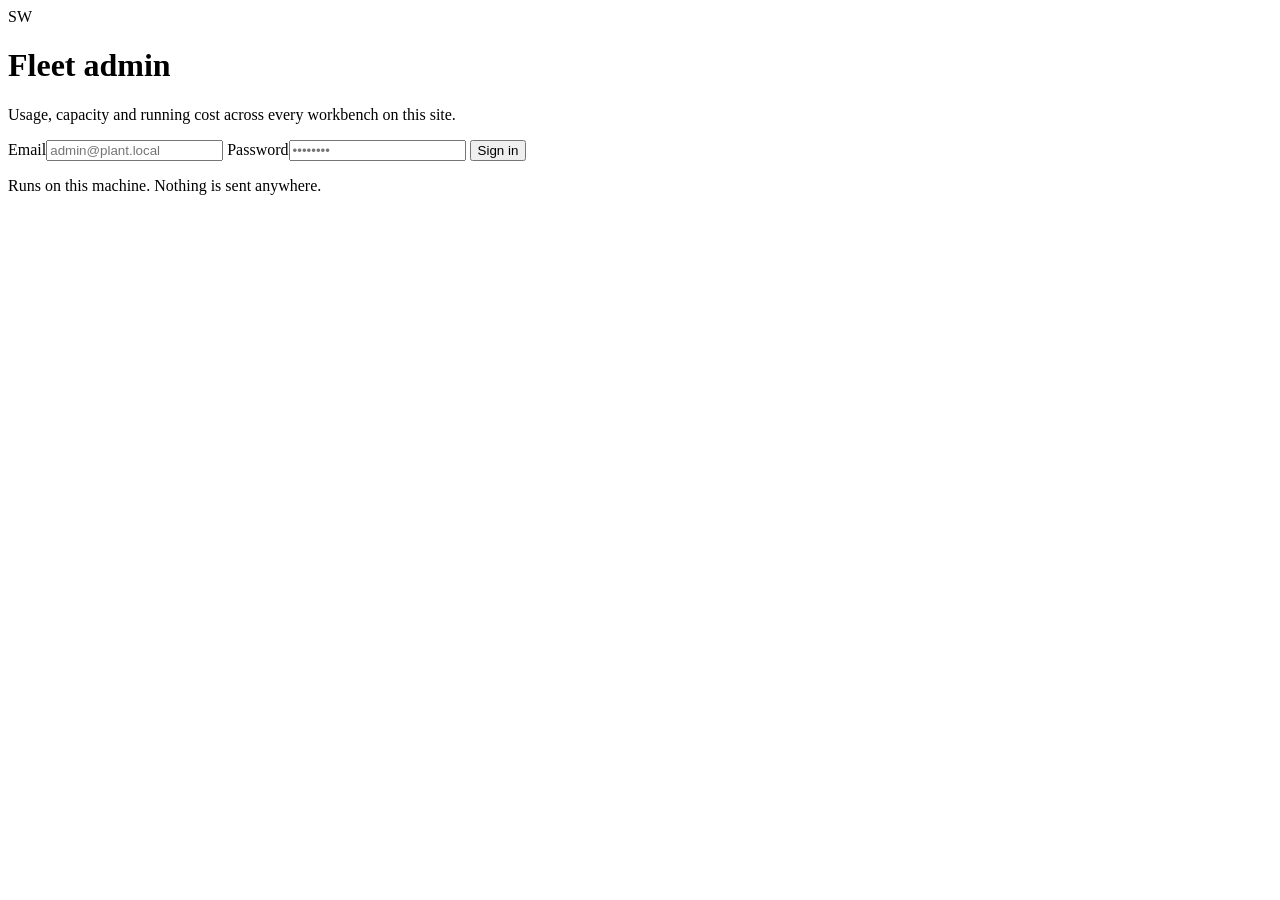
==== frontend/admin.html @ 7b802e45 "Fleet admin dashboard: sign-in, engineers, models, capacity, electricity The workbench's own panel a" ====
<!doctype html>
<meta charset="utf-8">
<meta name="viewport" content="width=device-width,initial-scale=1">
<title>Sovereign Workbench · Fleet admin</title>
<link rel="stylesheet" href="/static/admin.css">

<!-- Sign in. One account, from the environment - see api/admin.py for why it
     is deliberately this small. -->
<div id="gate">
  <form id="loginform" autocomplete="on">
    <div class="mark">SW</div>
    <h1>Fleet admin</h1>
    <p class="lede">Usage, capacity and running cost across every workbench
      on this site.</p>
    <label>Email<input id="email" type="email" required
      placeholder="admin@plant.local" autocomplete="username"></label>
    <label>Password<input id="password" type="password" required
      placeholder="••••••••" autocomplete="current-password"></label>
    <button type="submit" id="signin">Sign in</button>
    <div class="err" id="loginerr" hidden></div>
    <p class="foot">Runs on this machine. Nothing is sent anywhere.</p>
  </form>
</div>

<div id="shell" hidden>
  <aside id="nav">
    <div class="org">
      <div class="mark sm">SW</div>
      <div><b>Sovereign Workbench</b><span id="orgsub">fleet</span></div>
    </div>

    <div class="group">
      <span class="ghead">Overview</span>
      <button class="nav on" data-view="fleet">
        <svg viewBox="0 0 24 24"><rect x="3" y="3" width="7" height="9" rx="1"/>
          <rect x="14" y="3" width="7" height="5" rx="1"/>
          <rect x="14" y="12" width="7" height="9" rx="1"/>
          <rect x="3" y="16" width="7" height="5" rx="1"/></svg>
        <span>Fleet</span></button>
      <button class="nav" data-view="models">
        <svg viewBox="0 0 24 24"><path d="M12 2 3 7l9 5 9-5-9-5Z"/>
          <path d="m3 12 9 5 9-5M3 17l9 5 9-5"/></svg>
        <span>Models</span></button>
      <button class="nav" data-view="matrix">
        <svg viewBox="0 0 24 24"><rect x="3" y="4" width="18" height="16" rx="2"/>
          <path d="M3 10h18M9 4v16"/></svg>
        <span>Token matrix</span></button>
      <button class="nav" data-view="power">
        <svg viewBox="0 0 24 24"><path d="M13 2 4 14h7l-1 8 9-12h-7l1-8Z"/></svg>
        <span>Electricity</span></button>
    </div>

    <div class="group grow">
      <span class="ghead">Engineers <i id="pcount"></i></span>
      <div id="people"></div>
    </div>

    <div class="group bottom">
      <div class="who"><span id="whoami"></span>
        <button class="nav sm" id="signout">
          <svg viewBox="0 0 24 24"><path d="M9 21H5a2 2 0 0 1-2-2V5a2 2 0 0 1 2-2h4"/>
            <path d="m16 17 5-5-5-5M21 12H9"/></svg><span>Sign out</span></button>
      </div>
    </div>
  </aside>

  <main id="body">
    <header id="bar">
      <div class="crumb"><span id="crumb-a">Fleet</span></div>
      <div class="range" id="range"></div>
    </header>
    <div id="view"></div>
  </main>
</div>

<script type="module" src="/static/admin.js"></script>
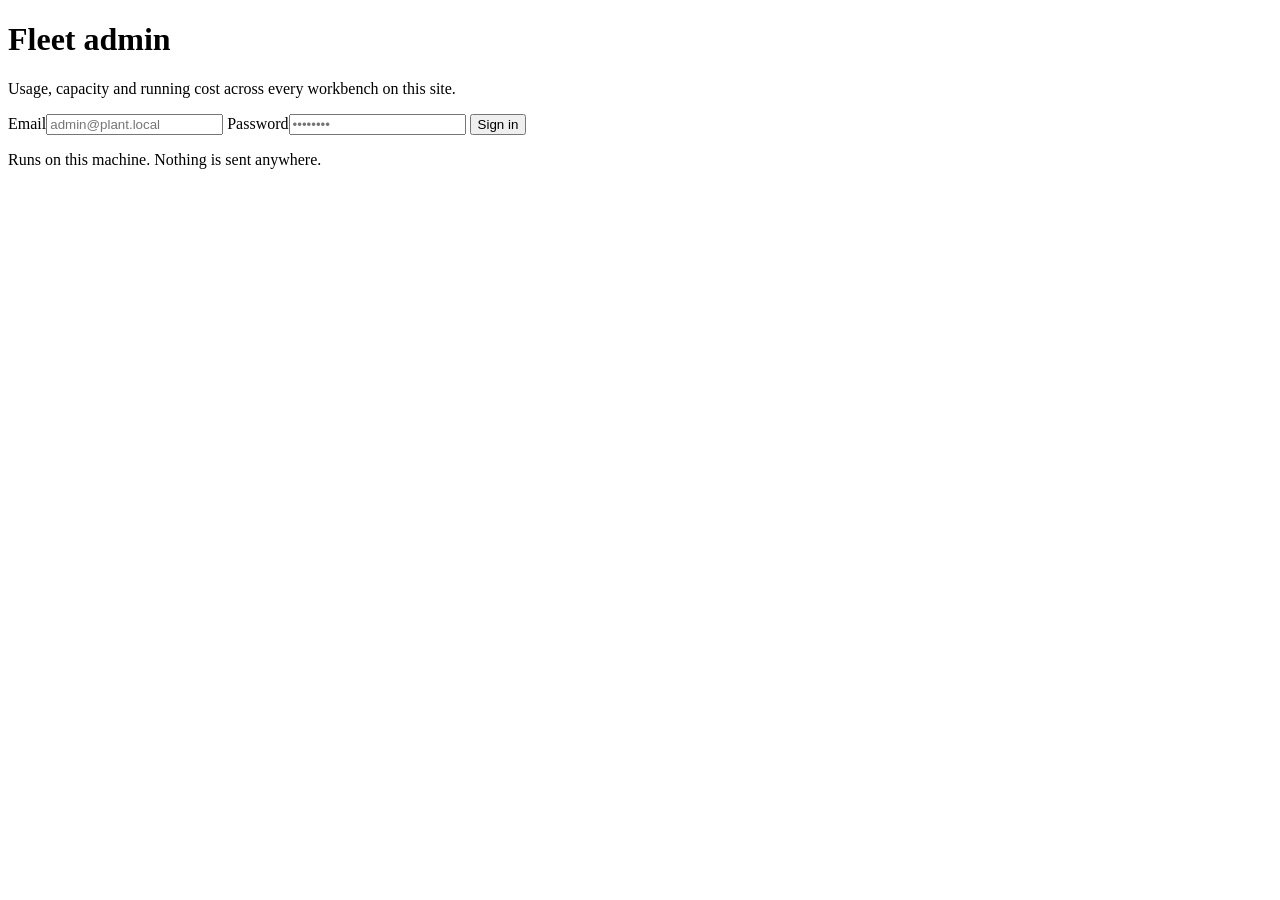
==== commit 826f060f: "Sylithe Agent branding, real names, a theme switch, and no em dashes The simulated-fleet banner is g" ====
--- a/frontend/admin.html
+++ b/frontend/admin.html
@@ -1,14 +1,19 @@
 <!doctype html>
 <meta charset="utf-8">
 <meta name="viewport" content="width=device-width,initial-scale=1">
-<title>Sovereign Workbench · Fleet admin</title>
+<title>Sylithe Agent · Fleet admin</title>
 <link rel="stylesheet" href="/static/admin.css">
+<script>
+  /* Applied before first paint so a dark user never sees a white flash. */
+  try{ var t = localStorage.getItem("sy-theme");
+       if(t) document.documentElement.dataset.theme = t; }catch(e){}
+</script>
 
 <!-- Sign in. One account, from the environment - see api/admin.py for why it
      is deliberately this small. -->
 <div id="gate">
   <form id="loginform" autocomplete="on">
-    <div class="mark">SW</div>
+    <div class="mark" id="logo-gate"></div>
     <h1>Fleet admin</h1>
     <p class="lede">Usage, capacity and running cost across every workbench
       on this site.</p>
@@ -25,8 +30,8 @@
 <div id="shell" hidden>
   <aside id="nav">
     <div class="org">
-      <div class="mark sm">SW</div>
-      <div><b>Sovereign Workbench</b><span id="orgsub">fleet</span></div>
+      <div class="mark sm" id="logo-rail"></div>
+      <div><b>Sylithe Agent</b><span id="orgsub">fleet</span></div>
     </div>
 
     <div class="group">
@@ -68,6 +73,10 @@
     <header id="bar">
       <div class="crumb"><span id="crumb-a">Fleet</span></div>
       <div class="range" id="range"></div>
+      <button class="iconbtn" id="theme" title="Light or dark">
+        <svg viewBox="0 0 24 24"><circle cx="12" cy="12" r="4"/>
+          <path d="M12 2v2M12 20v2M4.9 4.9l1.4 1.4M17.7 17.7l1.4 1.4M2 12h2M20 12h2M4.9 19.1l1.4-1.4M17.7 6.3l1.4-1.4"/></svg>
+      </button>
     </header>
     <div id="view"></div>
   </main>
